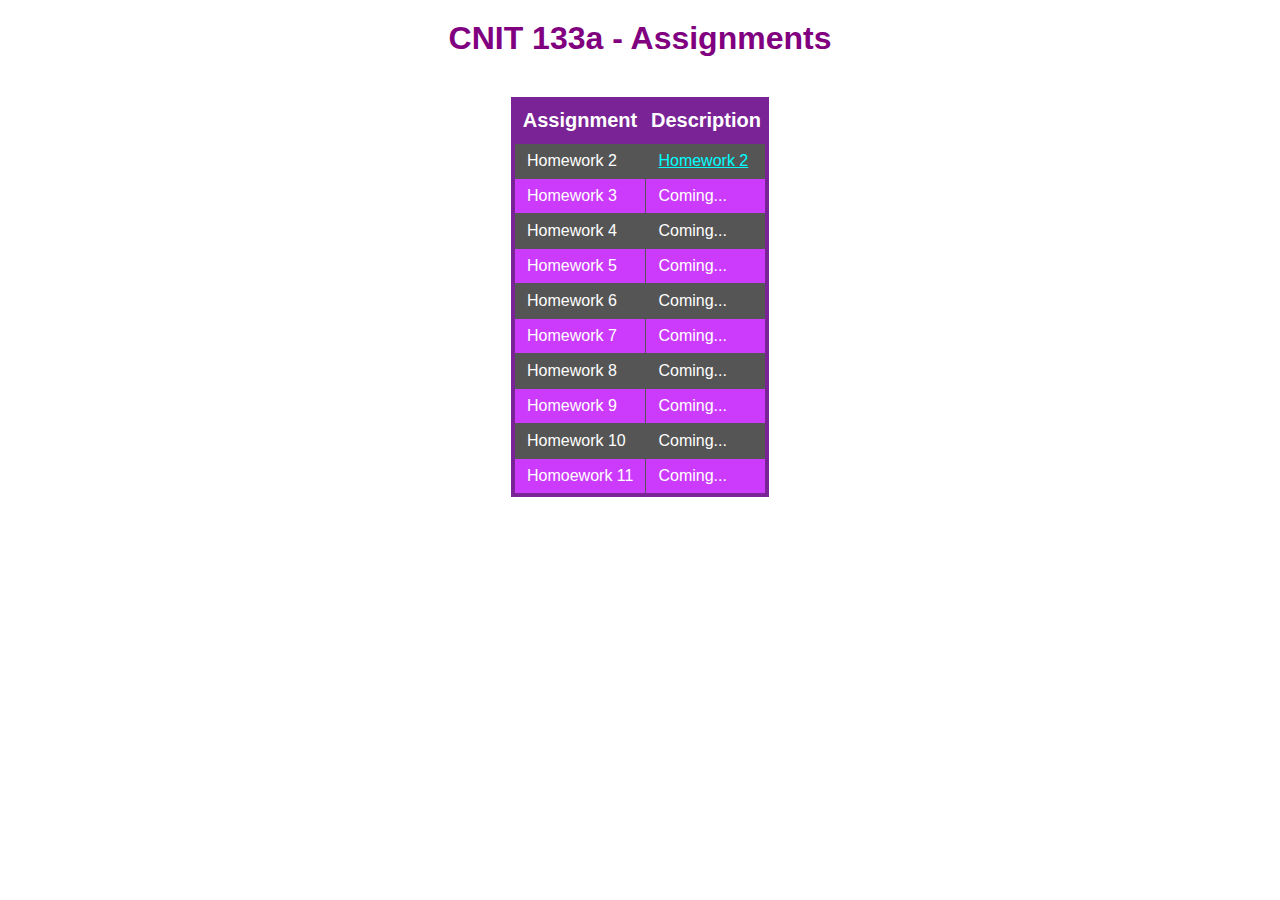
==== index.html @ 28643d44 "added index page, updated  incremental code" ====
<!DOCTYPE html>
<html lang="en">
<head>
<title>Home page for my CNIT 133a website on Github</title>
<meta name="author" content="Chuck Martin">
<link rel="stylesheet" type="text/css" href="cnit133a.css">
</head>
<body>
<h1>CNIT 133a - Assignments</h1>
<table class="purpleHorizon">
    <thead>
    <tr>
    <th>Assignment</th>
    <th>Description</th>
    </tr>
    </thead>
    <tbody>
    <tr>
    <td>Homework 2</td><td><a href="topic2/hw2.html">Homework 2</a></td></tr>
    <tr>
    <td>Homework 3</td><td>Coming...</td></tr>
    <tr>
    <td>Homework 4</td><td>Coming...</td></tr>
    <tr>
    <td>Homework 5</td><td>Coming...</td></tr>
    <tr>
    <td>Homework 6</td><td>Coming...</td></tr>
    <tr>
    <td>Homework 7</td><td>Coming...</td></tr>
    <tr>
    <td>Homework 8</td><td>Coming...</td></tr>
    <tr>
    <td>Homework 9</td><td>Coming...</td></tr>
    <tr>
    <td>Homework 10</td><td>Coming...</td></tr>
    <tr>
    <td>Homoework 11</td><td>Coming...</td></tr>
</tr>
    </tbody>

    </table>
</body>
</html>
---- cnit133a.css ----
body {
  margin-left: 100px;
  margin-right: 100px;
  font-family: "Open Sans", Verdana, Helvetica, sans-serif;
}

h1 {
    color: purple;
    text-align: center;
    margin-top: 20px;
    margin-bottom: 40px;
}

table.purpleHorizon {
    border: 4px solid #792396;
    background-color: #555555;
    margin-left: auto;
    margin-right: auto;
    border-collapse: collapse;
  }
  table.purpleHorizon td, table.purpleHorizon th {
    border: 1px solid #555555;
    padding: 8px 4px;
  }
  table.purpleHorizon tbody td {
    font-family: 'Segoe UI', Tahoma, Geneva, Verdana, sans-serif;
    font-size: 16px;
    color: #FFFFFF;
    padding: 8px 12px;
  }
  table.purpleHorizon tr:nth-child(even) {
    background: #CC3BFC;
  }
  table.purpleHorizon thead {
    background: #792396;
    border-bottom: 4px solid #792396;
  }
  table.purpleHorizon thead th {
    font-family: 'Segoe UI', Tahoma, Geneva, Verdana, sans-serif;
    font-size: 20px;
    font-weight: bold;
    color: #FFFFFF;
    border-left: 2px solid #792396;
  }
  table.purpleHorizon thead th:first-child {
    border-left: none;
  }

  table.purpleHorizon tfoot td {
    font-family: 'Segoe UI', Tahoma, Geneva, Verdana, sans-serif;
    font-size: 16px;
  }
  table.purpleHorizon tfoot .links {
    text-align: right;
  }
  table.purpleHorizon tfoot .links a{
    display: inline-block;
    background: #792396;
    color: #FFFFFF;
    padding: 2px 8px;
    border-radius: 5px;
  }
  td a {
    color: cyan;
  }
  td a:visited {
    color: deepskyblue;
  }
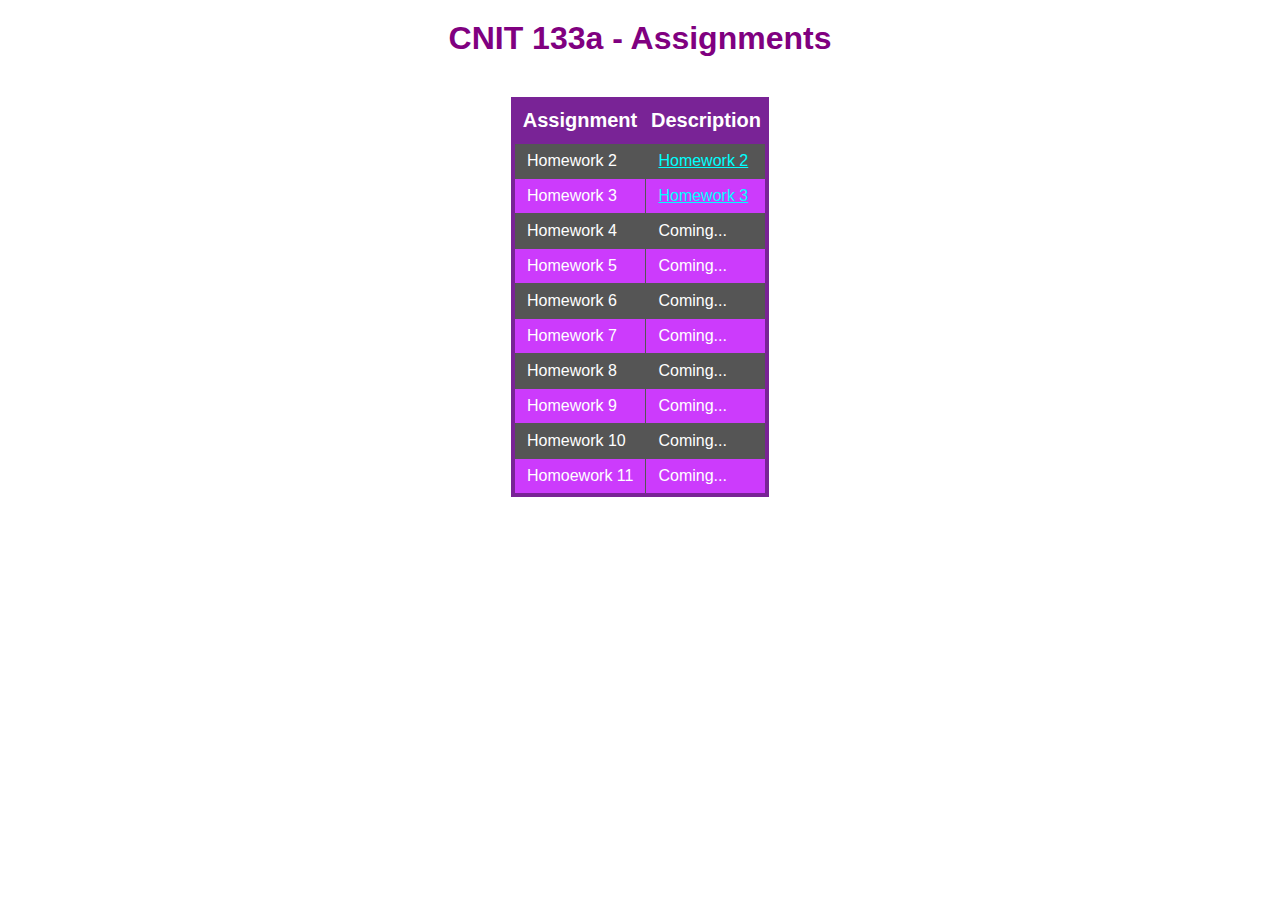
==== commit a6161ea5: "Homework 3 files" ====
--- a/index.html
+++ b/index.html
@@ -18,7 +18,7 @@
     <tr>
     <td>Homework 2</td><td><a href="topic2/hw2.html">Homework 2</a></td></tr>
     <tr>
-    <td>Homework 3</td><td>Coming...</td></tr>
+    <td>Homework 3</td><td><a href="topic3/hw3.html">Homework 3</a></td></tr>
     <tr>
     <td>Homework 4</td><td>Coming...</td></tr>
     <tr>
